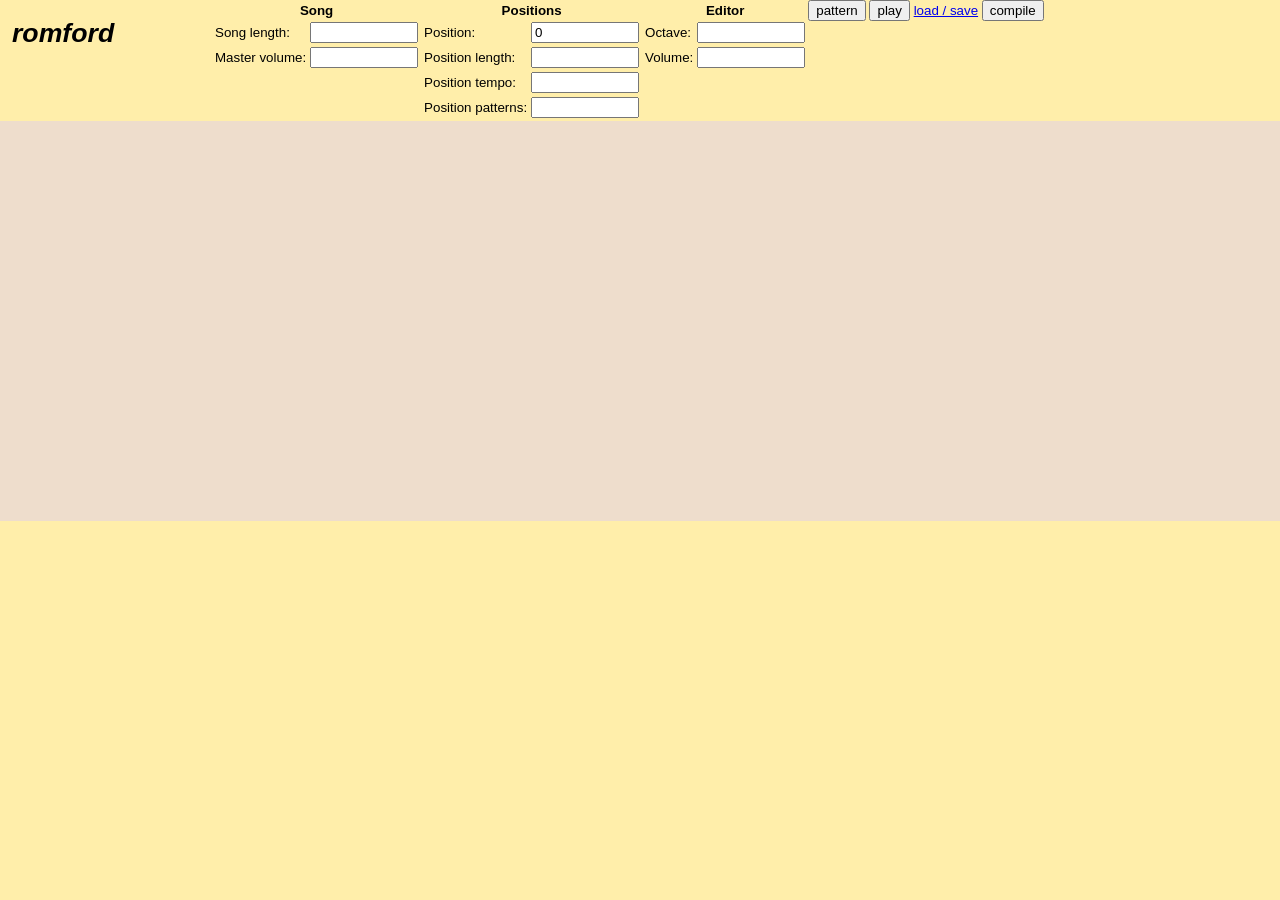
==== tracker.html @ c1d74804 "Initial version" ====
<!DOCTYPE HTML>
<html>
	<head>
		<title>romford: the rom beeper tracker</title>
		<script src="jquery-1.6.2.min.js"></script>
		<script src="underscore-1.1.7.min.js"></script>
		<script src="swfobject.js"></script>
		<script src="dynamicaudio.js"></script>
		<script src="json2.js"></script>
		<script src="fancybox/jquery.fancybox-1.3.4.pack.js"></script>
		<script src="romford-models.js"></script>
		<script src="romford-audio.js"></script>
		<script src="romford-compiler.js"></script>
		<script src="romford-editor.js"></script>
		<link rel="stylesheet" href="fancybox/jquery.fancybox-1.3.4.css" />
		<link rel="stylesheet" href="romford.css" />
	</head>
	<body>
		<div id="positions-panel">
			<div id="title">
				<h1>romford</h1>
			</div>
			<table>
				<tr><th colspan="2">Song</th></tr>
				<tr>
					<td><label for="song-length-input">Song length:</label></td>
					<td><input type="number" min="1" max="256" id="song-length-input" /></td>
				</tr>
				<tr>
					<td><label for="master-volume">Master volume:</label></td>
					<td><input type="number" min="0" max="99" id="master-volume" />
				</tr>
			</table>
			<table>
				<tr><th colspan="2">Positions</th></tr>
				<tr>
					<td><label for="position-input">Position:</label></td>
					<td><input type="number" value="0" min="0" max="255" id="position-input" /></td>
				</tr>
				<tr>
					<td><label for="position-length-input">Position length:</label></td>
					<td><input type="number" min="1" max="64" id="position-length-input" /></td>
				</tr>
				<tr>
					<td><label for="position-tempo-input">Position tempo:</label></td>
					<td><input type="number" min="1" max="256" id="position-tempo-input" /></td>
				</tr>
				<tr>
					<td><label for="position-patterns-input">Position patterns:</label></td>
					<td><input type="text" id="position-patterns-input" /></td>
				</tr>
			</table>
			<table>
				<tr><th colspan="2">Editor</th></tr>
				<tr>
					<td><label for="editor-octave">Octave:</label></td>
					<td><input type="number" min="2" max="8" id="editor-octave" />
				</tr>
				<tr>
					<td><label for="editor-volume">Volume:</label></td>
					<td><input type="number" min="0" max="99" id="editor-volume" />
				</tr>
			</table>
			<input type="button" id="play-pattern" value="pattern" />
			<input type="button" id="play-song" value="play" />
			<a href="#save-data-panel" id="save-song">load / save</a>
			<input type="button" id="compile-song" value="compile" />
			<div style="clear: both;"></div>
		</div>
		<div id="patterns-panel">
			<table id="patterns">
			</table>
		</div>
		<div style="display:none;">
			<div id="save-data-panel">
				<textarea id="save-data"></textarea>
				<input type="button" id="load-song" value="load" />
			</div>
		</div>
	</body>
</html>
---- romford.css ----
body {
	font-family: Helvetica, Arial, sans-serif;
	padding: 0;
	margin: 0;
	background-color: #fea;
	font-size: 10pt;
}
#positions-panel {
	padding-left: 12px;
}
#positions-panel table input {
	width: 100px;
}
#positions-panel #title {
	float: left;
	width: 200px;
}
#positions-panel #title h1 {
	font-style: italic;
}
#positions-panel table {
	float: left;
}
#patterns-panel {
	clear: both;
	height: 400px;
	overflow: auto;
	background-color: #edc;
}

table#patterns {
	border-spacing: 0;
}

table#patterns tr.playing {
	background-color: #fec;
}
table#patterns th {
	width: 24px;
	text-align: right;
	padding-right: 8px;
}
table#patterns td {
	height: 12pt;
	font-family: monospace;
	padding-left: 8px;
	padding-right: 8px;
	border: 1px solid #888;
	cursor: default;
}
table#patterns td:focus {
	background-color: #0f0;
}

#save-data {
	width: 800px;
	height: 400px;
}
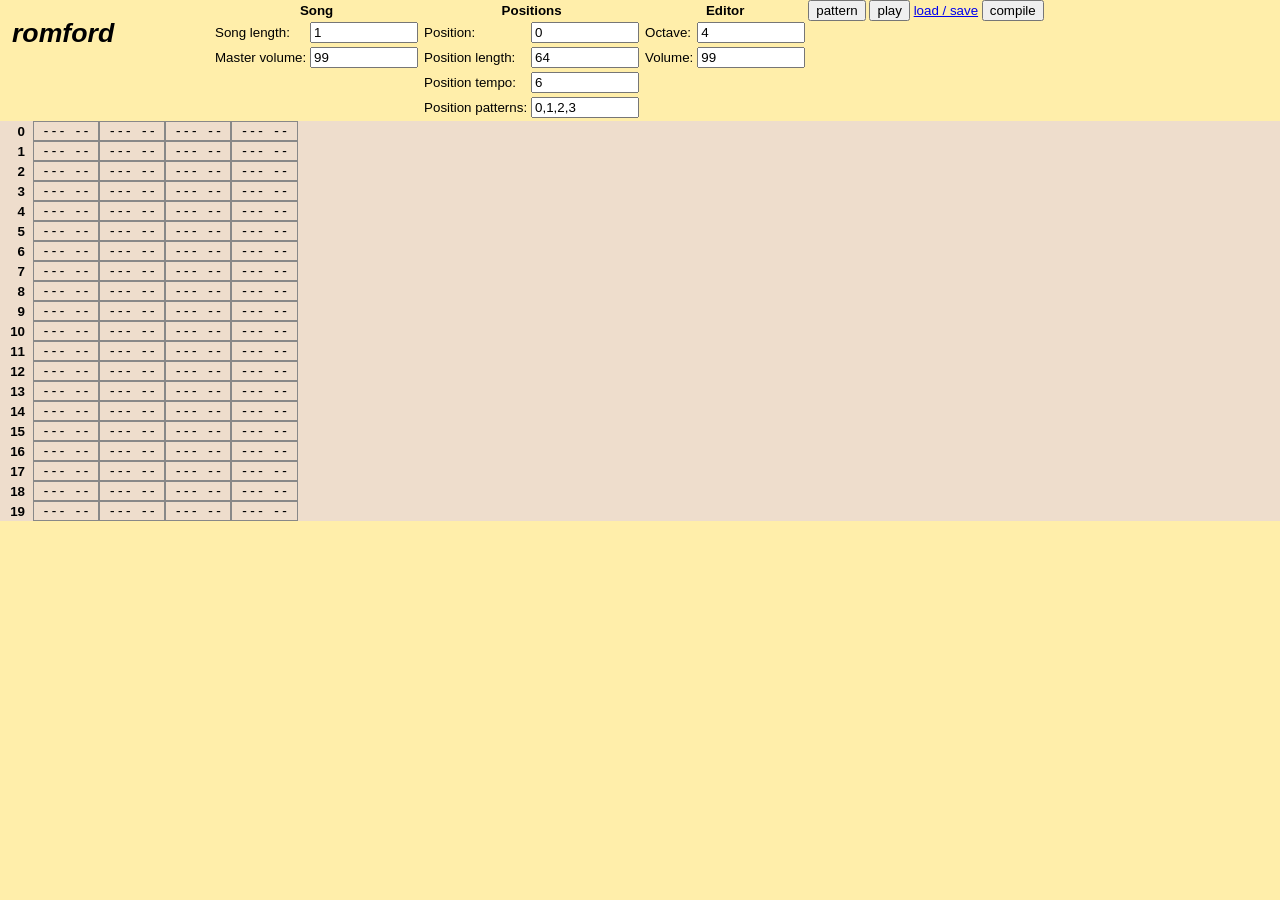
==== commit bbc70e52: "Replace Flash-based dynamicaudio.js with Web Audio API The tracker previously relied on Firefox's le" ====
--- a/tracker.html
+++ b/tracker.html
@@ -4,7 +4,6 @@
 		<title>romford: the rom beeper tracker</title>
 		<script src="jquery-1.6.2.min.js"></script>
 		<script src="underscore-1.1.7.min.js"></script>
-		<script src="swfobject.js"></script>
 		<script src="dynamicaudio.js"></script>
 		<script src="json2.js"></script>
 		<script src="fancybox/jquery.fancybox-1.3.4.pack.js"></script>
